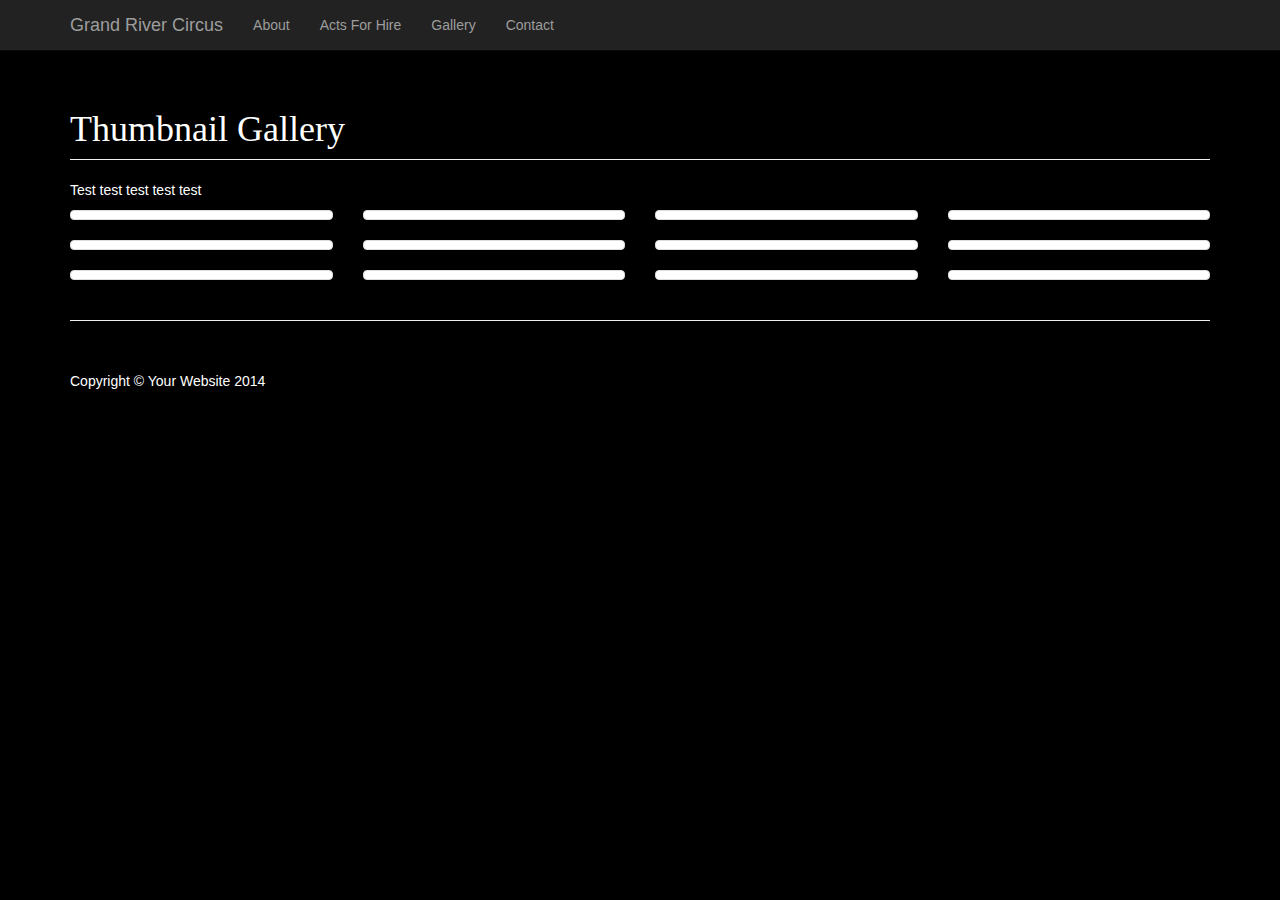
==== Version1/gallery.html @ ec26e05c "intialized" ====
<!DOCTYPE html>
<html lang="en">

<head>

    <meta charset="utf-8">
    <meta http-equiv="X-UA-Compatible" content="IE=edge">
    <meta name="viewport" content="width=device-width, initial-scale=1">
    <meta name="description" content="">
    <meta name="author" content="">

    <title>Grand River Circus - Aerial and Acrobatic Entertainment</title>

    <!-- Bootstrap Core CSS -->
    <link href="css/bootstrap.css" rel="stylesheet">

    <!-- Custom CSS -->
    <link href="css/half-slider.css" rel="stylesheet">
    <style>
    body {
        padding-top: 70px;
        /* Required padding for .navbar-fixed-top. Remove if using .navbar-static-top. Change if height of navigation changes. */
    }
    </style>

    <!--Lightbox-->
     <link href="css/ekko-lightbox.css" rel="stylesheet">
     <script src="js/ekko-lightbox.js"></script>


    <!-- Fonts from Google -->
    <link href='https://fonts.googleapis.com/css?family=Coming+Soon|Allura' rel='stylesheet' type='text/css'>

    <!-- HTML5 Shim and Respond.js IE8 support of HTML5 elements and media queries -->
    <!-- WARNING: Respond.js doesn't work if you view the page via file:// -->
    <!--[if lt IE 9]>
        <script src="https://oss.maxcdn.com/libs/html5shiv/3.7.0/html5shiv.js"></script>
        <script src="https://oss.maxcdn.com/libs/respond.js/1.4.2/respond.min.js"></script>
    <![endif]-->

</head>

<body>

    <!-- Navigation -->
    <nav class="navbar navbar-inverse navbar-fixed-top" role="navigation">
        <div class="container">
            <!-- Brand and toggle get grouped for better mobile display -->
            <div class="navbar-header">
                <button type="button" class="navbar-toggle" data-toggle="collapse" data-target="#bs-example-navbar-collapse-1">
                    <span class="sr-only">Toggle navigation</span>
                    <span class="icon-bar"></span>
                    <span class="icon-bar"></span>
                    <span class="icon-bar"></span>
                </button>
                <a class="navbar-brand" href="#">Grand River Circus</a>
            </div>
            <!-- Collect the nav links, forms, and other content for toggling -->
            <div class="collapse navbar-collapse" id="bs-example-navbar-collapse-1">
                <ul class="nav navbar-nav">
                    <li>
                        <a href="#">About</a>
                    </li>
                    <li>
                        <a href="#">Acts For Hire</a>
                    </li>
                    <li>
                        <a href="#">Gallery</a>
                    </li>
                    <li>
                        <a href="#">Contact</a>
                    </li>
                </ul>
            </div>
            <!-- /.navbar-collapse -->
        </div>
        <!-- /.container -->
    </nav>

    <!-- Page Content -->
    <div class="container">

        <div class="row">

            <div class="col-lg-12">
                <h1 class="page-header" id="image-gallery">Thumbnail Gallery</h1>
                <p>Test test test test test</p>
            </div>

            <div class="col-lg-3 col-md-4 col-xs-6 thumb">
                <a class="thumbnail" href="#" data-toggle="lightbox" data-gallery="multiimages" data-title="">
                    <img class="img-responsive" src="http://placehold.it/400x300" alt="">
                </a>
            </div>
            <div class="col-lg-3 col-md-4 col-xs-6 thumb">
                <a class="thumbnail" href="#">
                    <img class="img-responsive" src="http://placehold.it/400x300" alt="">
                </a>
            </div>
            <div class="col-lg-3 col-md-4 col-xs-6 thumb">
                <a class="thumbnail" href="#">
                    <img class="img-responsive" src="http://placehold.it/400x300" alt="">
                </a>
            </div>
            <div class="col-lg-3 col-md-4 col-xs-6 thumb">
                <a class="thumbnail" href="#">
                    <img class="img-responsive" src="http://placehold.it/400x300" alt="">
                </a>
            </div>
            <div class="col-lg-3 col-md-4 col-xs-6 thumb">
                <a class="thumbnail" href="#">
                    <img class="img-responsive" src="http://placehold.it/400x300" alt="">
                </a>
            </div>
            <div class="col-lg-3 col-md-4 col-xs-6 thumb">
                <a class="thumbnail" href="#">
                    <img class="img-responsive" src="http://placehold.it/400x300" alt="">
                </a>
            </div>
            <div class="col-lg-3 col-md-4 col-xs-6 thumb">
                <a class="thumbnail" href="#">
                    <img class="img-responsive" src="http://placehold.it/400x300" alt="">
                </a>
            </div>
            <div class="col-lg-3 col-md-4 col-xs-6 thumb">
                <a class="thumbnail" href="#">
                    <img class="img-responsive" src="http://placehold.it/400x300" alt="">
                </a>
            </div>
            <div class="col-lg-3 col-md-4 col-xs-6 thumb">
                <a class="thumbnail" href="#">
                    <img class="img-responsive" src="http://placehold.it/400x300" alt="">
                </a>
            </div>
            <div class="col-lg-3 col-md-4 col-xs-6 thumb">
                <a class="thumbnail" href="#">
                    <img class="img-responsive" src="http://placehold.it/400x300" alt="">
                </a>
            </div>
            <div class="col-lg-3 col-md-4 col-xs-6 thumb">
                <a class="thumbnail" href="#">
                    <img class="img-responsive" src="http://placehold.it/400x300" alt="">
                </a>
            </div>
            <div class="col-lg-3 col-md-4 col-xs-6 thumb">
                <a class="thumbnail" href="#">
                    <img class="img-responsive" src="http://placehold.it/400x300" alt="">
                </a>
            </div>
        </div>

        <hr>

        <!-- Footer -->
        <footer>
            <div class="row">
                <div class="col-lg-12">
                    <p>Copyright &copy; Your Website 2014</p>
                </div>
            </div>
        </footer>

    </div>
    <!-- /.container -->

    <!-- jQuery -->
    <script src="js/jquery.js"></script>

    <!-- Bootstrap Core JavaScript -->
    <script src="js/bootstrap.min.js"></script>

</body>

</html>
---- Version1/css/half-slider.css ----
/*!
 * Start Bootstrap - Half Slider HTML Template (http://startbootstrap.com)
 * Code licensed under the Apache License v2.0.
 * For details, see http://www.apache.org/licenses/LICENSE-2.0.
 */

html,
body {
    height: 100%;
}

/* You can change the height of the carousel by changing the height in the class below. It is set to 50% by default, but can be any height! */

.carousel {
    height: 60%;
}

.item,
.active,
.carousel-inner {
    height: 100%;
}

/* Background images are set within the HTML using inline CSS, not here */

.fill {
    background-color: black;
    width: 100%;
    height: 100%;
    background-position: center;
    -webkit-background-size: cover;
    -moz-background-size: cover;
    background-size: cover;
    -o-background-size: cover;
}

footer {
    margin: 50px 0;
}
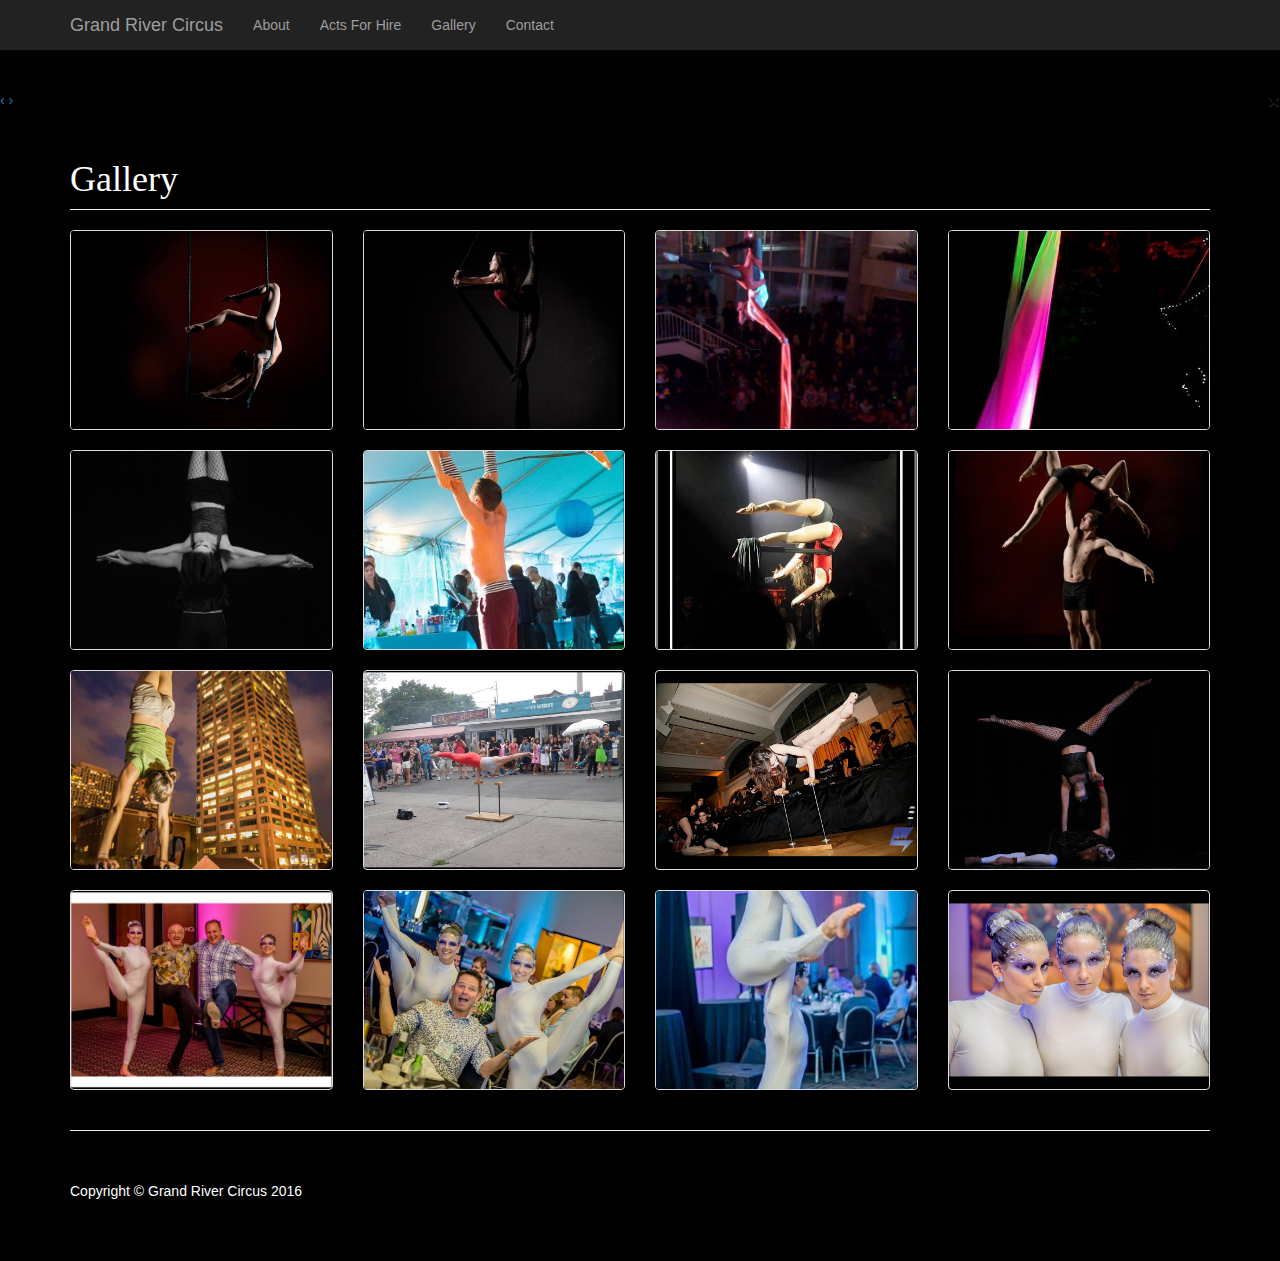
==== commit 6098fcc2: "gallery etc" ====
--- a/Version1/gallery.html
+++ b/Version1/gallery.html
@@ -9,10 +9,14 @@
     <meta name="description" content="">
     <meta name="author" content="">
 
-    <title>Grand River Circus - Aerial and Acrobatic Entertainment</title>
+    <title>Grand River Circus | Gallery</title>
 
     <!-- Bootstrap Core CSS -->
     <link href="css/bootstrap.css" rel="stylesheet">
+
+    <!-- Bootstrap glueimp gallery -->
+    <link rel="stylesheet" href="http://blueimp.github.io/Gallery/css/blueimp-gallery.min.css">
+    <link rel="stylesheet" href="css/bootstrap-image-gallery.min.css">
 
     <!-- Custom CSS -->
     <link href="css/half-slider.css" rel="stylesheet">
@@ -22,11 +26,6 @@
         /* Required padding for .navbar-fixed-top. Remove if using .navbar-static-top. Change if height of navigation changes. */
     }
     </style>
-
-    <!--Lightbox-->
-     <link href="css/ekko-lightbox.css" rel="stylesheet">
-     <script src="js/ekko-lightbox.js"></script>
-
 
     <!-- Fonts from Google -->
     <link href='https://fonts.googleapis.com/css?family=Coming+Soon|Allura' rel='stylesheet' type='text/css'>
@@ -53,22 +52,22 @@
                     <span class="icon-bar"></span>
                     <span class="icon-bar"></span>
                 </button>
-                <a class="navbar-brand" href="#">Grand River Circus</a>
+                <a class="navbar-brand" href="index.html">Grand River Circus</a>
             </div>
             <!-- Collect the nav links, forms, and other content for toggling -->
             <div class="collapse navbar-collapse" id="bs-example-navbar-collapse-1">
                 <ul class="nav navbar-nav">
                     <li>
-                        <a href="#">About</a>
-                    </li>
-                    <li>
-                        <a href="#">Acts For Hire</a>
-                    </li>
-                    <li>
-                        <a href="#">Gallery</a>
-                    </li>
-                    <li>
-                        <a href="#">Contact</a>
+                        <a href="about.html">About</a>
+                    </li>
+                    <li>
+                        <a href="acts_for_hire.html">Acts For Hire</a>
+                    </li>
+                    <li>
+                        <a href="gallery.html">Gallery</a>
+                    </li>
+                    <li>
+                        <a href="contact.html">Contact</a>
                     </li>
                 </ul>
             </div>
@@ -77,75 +76,130 @@
         <!-- /.container -->
     </nav>
 
+    <!-- The Bootstrap Image Gallery lightbox, should be a child element of the document body -->
+    <div id="blueimp-gallery" class="blueimp-gallery" data-use-bootstrap-modal="false">
+        <!-- The container for the modal slides -->
+        <div class="slides"></div>
+        <!-- Controls for the borderless lightbox -->
+        <h3 class="title"></h3>
+        <a class="prev">‹</a>
+        <a class="next">›</a>
+        <a class="close">×</a>
+        <a class="play-pause"></a>
+        <ol class="indicator"></ol>
+        <!-- The modal dialog, which will be used to wrap the lightbox content -->
+        <div class="modal fade">
+            <div class="modal-dialog">
+                <div class="modal-content">
+                    <div class="modal-header">
+                        <button type="button" class="close" aria-hidden="true">&times;</button>
+                        <h4 class="modal-title"></h4>
+                    </div>
+                    <div class="modal-body next"></div>
+                    <div class="modal-footer">
+                        <button type="button" class="btn btn-default pull-left prev">
+                            <i class="glyphicon glyphicon-chevron-left"></i>
+                            Previous
+                        </button>
+                        <button type="button" class="btn btn-primary next">
+                            Next
+                            <i class="glyphicon glyphicon-chevron-right"></i>
+                        </button>
+                    </div>
+                </div>
+            </div>
+        </div>
+    </div>
+
     <!-- Page Content -->
     <div class="container">
 
         <div class="row">
-
-            <div class="col-lg-12">
-                <h1 class="page-header" id="image-gallery">Thumbnail Gallery</h1>
-                <p>Test test test test test</p>
-            </div>
-
-            <div class="col-lg-3 col-md-4 col-xs-6 thumb">
-                <a class="thumbnail" href="#" data-toggle="lightbox" data-gallery="multiimages" data-title="">
-                    <img class="img-responsive" src="http://placehold.it/400x300" alt="">
-                </a>
-            </div>
-            <div class="col-lg-3 col-md-4 col-xs-6 thumb">
-                <a class="thumbnail" href="#">
-                    <img class="img-responsive" src="http://placehold.it/400x300" alt="">
-                </a>
-            </div>
-            <div class="col-lg-3 col-md-4 col-xs-6 thumb">
-                <a class="thumbnail" href="#">
-                    <img class="img-responsive" src="http://placehold.it/400x300" alt="">
-                </a>
-            </div>
-            <div class="col-lg-3 col-md-4 col-xs-6 thumb">
-                <a class="thumbnail" href="#">
-                    <img class="img-responsive" src="http://placehold.it/400x300" alt="">
-                </a>
-            </div>
-            <div class="col-lg-3 col-md-4 col-xs-6 thumb">
-                <a class="thumbnail" href="#">
-                    <img class="img-responsive" src="http://placehold.it/400x300" alt="">
-                </a>
-            </div>
-            <div class="col-lg-3 col-md-4 col-xs-6 thumb">
-                <a class="thumbnail" href="#">
-                    <img class="img-responsive" src="http://placehold.it/400x300" alt="">
-                </a>
-            </div>
-            <div class="col-lg-3 col-md-4 col-xs-6 thumb">
-                <a class="thumbnail" href="#">
-                    <img class="img-responsive" src="http://placehold.it/400x300" alt="">
-                </a>
-            </div>
-            <div class="col-lg-3 col-md-4 col-xs-6 thumb">
-                <a class="thumbnail" href="#">
-                    <img class="img-responsive" src="http://placehold.it/400x300" alt="">
-                </a>
-            </div>
-            <div class="col-lg-3 col-md-4 col-xs-6 thumb">
-                <a class="thumbnail" href="#">
-                    <img class="img-responsive" src="http://placehold.it/400x300" alt="">
-                </a>
-            </div>
-            <div class="col-lg-3 col-md-4 col-xs-6 thumb">
-                <a class="thumbnail" href="#">
-                    <img class="img-responsive" src="http://placehold.it/400x300" alt="">
-                </a>
-            </div>
-            <div class="col-lg-3 col-md-4 col-xs-6 thumb">
-                <a class="thumbnail" href="#">
-                    <img class="img-responsive" src="http://placehold.it/400x300" alt="">
-                </a>
-            </div>
-            <div class="col-lg-3 col-md-4 col-xs-6 thumb">
-                <a class="thumbnail" href="#">
-                    <img class="img-responsive" src="http://placehold.it/400x300" alt="">
-                </a>
+            <div id="links">
+                <div class="col-lg-12">
+                    <h1 class="page-header" id="image-gallery">Gallery</h1>
+                </div>
+
+                <div class="col-lg-3 col-md-4 col-xs-6 thumb">
+                    <a class = "thumbnail" href="Images/trap.jpg" title="" data-gallery>
+                        <img src="Images/trap.jpg" alt="">
+                    </a>
+                </div>
+                <div class="col-lg-3 col-md-4 col-xs-6 thumb">
+                    <a class = "thumbnail" href="Images/silks1.jpg" title="" data-gallery>
+                        <img src="Images/silks1.jpg" alt="">
+                    </a>
+                </div>
+                <div class="col-lg-3 col-md-4 col-xs-6 thumb">
+                    <a class = "thumbnail" href="Images/silks4.jpg" title="" data-gallery>
+                        <img src="Images/silks4.jpg" alt="">
+                    </a>
+                </div>
+                <div class="col-lg-3 col-md-4 col-xs-6 thumb">
+                    <a class = "thumbnail" href="Images/outside2.jpg" title="" data-gallery>
+                        <img src="Images/outside2.jpg" alt="">
+                    </a>
+                </div>
+                <div class="col-lg-3 col-md-4 col-xs-6 thumb">
+                    <a class = "thumbnail" href="Images/backtoback.jpg" title="" data-gallery>
+                        <img src="Images/backtoback.jpg" alt="">
+                    </a>
+                </div>
+                <div class="col-lg-3 col-md-4 col-xs-6 thumb">
+                    <a class = "thumbnail" href="Images/mac.jpg" title="" data-gallery>
+                        <img src="Images/mac.jpg" alt="">
+                    </a>
+                </div>
+                <div class="col-lg-3 col-md-4 col-xs-6 thumb">
+                    <a class = "thumbnail" href="Images/silksdoubles.jpg" title="" data-gallery>
+                        <img src="Images/silksdoubles.jpg" alt="">
+                    </a>
+                </div>
+                <div class="col-lg-3 col-md-4 col-xs-6 thumb">
+                    <a class = "thumbnail" href="Images/backbalance.jpg" title="" data-gallery>
+                        <img src="Images/backbalance.jpg" alt="">
+                    </a>
+                </div>
+                <div class="col-lg-3 col-md-4 col-xs-6 thumb">
+                    <a class = "thumbnail" href="Images/roofhs.jpg" title="" data-gallery>
+                        <img src="Images/roofhs.jpg" alt="">
+                    </a>
+                </div>
+                <div class="col-lg-3 col-md-4 col-xs-6 thumb">
+                    <a class = "thumbnail" href="Images/kensington1.jpg" title="" data-gallery>
+                        <img src="Images/kensington1.jpg" alt="">
+                    </a>
+                </div>
+                <div class="col-lg-3 col-md-4 col-xs-6 thumb">
+                    <a class = "thumbnail" href="Images/fnl.jpg" title="" data-gallery>
+                        <img src="Images/fnl.jpg" alt="">
+                    </a>
+                </div>
+                <div class="col-lg-3 col-md-4 col-xs-6 thumb">
+                    <a class = "thumbnail" href="Images/scary.jpg" title="" data-gallery>
+                        <img src="Images/scary.jpg" alt="">
+                    </a>
+                </div>
+                <div class="col-lg-3 col-md-4 col-xs-6 thumb">
+                    <a class = "thumbnail" href="Images/shoeshow1.jpg" title="" data-gallery>
+                        <img src="Images/shoeshow1.jpg" alt="">
+                    </a>
+                </div>
+                <div class="col-lg-3 col-md-4 col-xs-6 thumb">
+                    <a class = "thumbnail" href="Images/shoeshow2.jpg" title="" data-gallery>
+                        <img src="Images/shoeshow2.jpg" alt="">
+                    </a>
+                </div>
+                <div class="col-lg-3 col-md-4 col-xs-6 thumb">
+                    <a class = "thumbnail" href="Images/shoeshow3.jpg" title="" data-gallery>
+                        <img src="Images/shoeshow3.jpg" alt="">
+                    </a>
+                </div>
+                <div class="col-lg-3 col-md-4 col-xs-6 thumb">
+                    <a class = "thumbnail" href="Images/shoeshow4.jpg" title="" data-gallery>
+                        <img src="Images/shoeshow4.jpg" alt="">
+                    </a>
+                </div>
             </div>
         </div>
 
@@ -155,20 +209,24 @@
         <footer>
             <div class="row">
                 <div class="col-lg-12">
-                    <p>Copyright &copy; Your Website 2014</p>
+                    <p>Copyright &copy; Grand River Circus 2016</p>
                 </div>
             </div>
         </footer>
 
     </div>
     <!-- /.container -->
-
     <!-- jQuery -->
     <script src="js/jquery.js"></script>
 
+
     <!-- Bootstrap Core JavaScript -->
     <script src="js/bootstrap.min.js"></script>
 
+    <script src="http://ajax.googleapis.com/ajax/libs/jquery/1.11.3/jquery.min.js"></script>
+    <script src="http://blueimp.github.io/Gallery/js/jquery.blueimp-gallery.min.js"></script>
+    <script src="js/bootstrap-image-gallery.min.js"></script>
+
 </body>
 
 </html>
